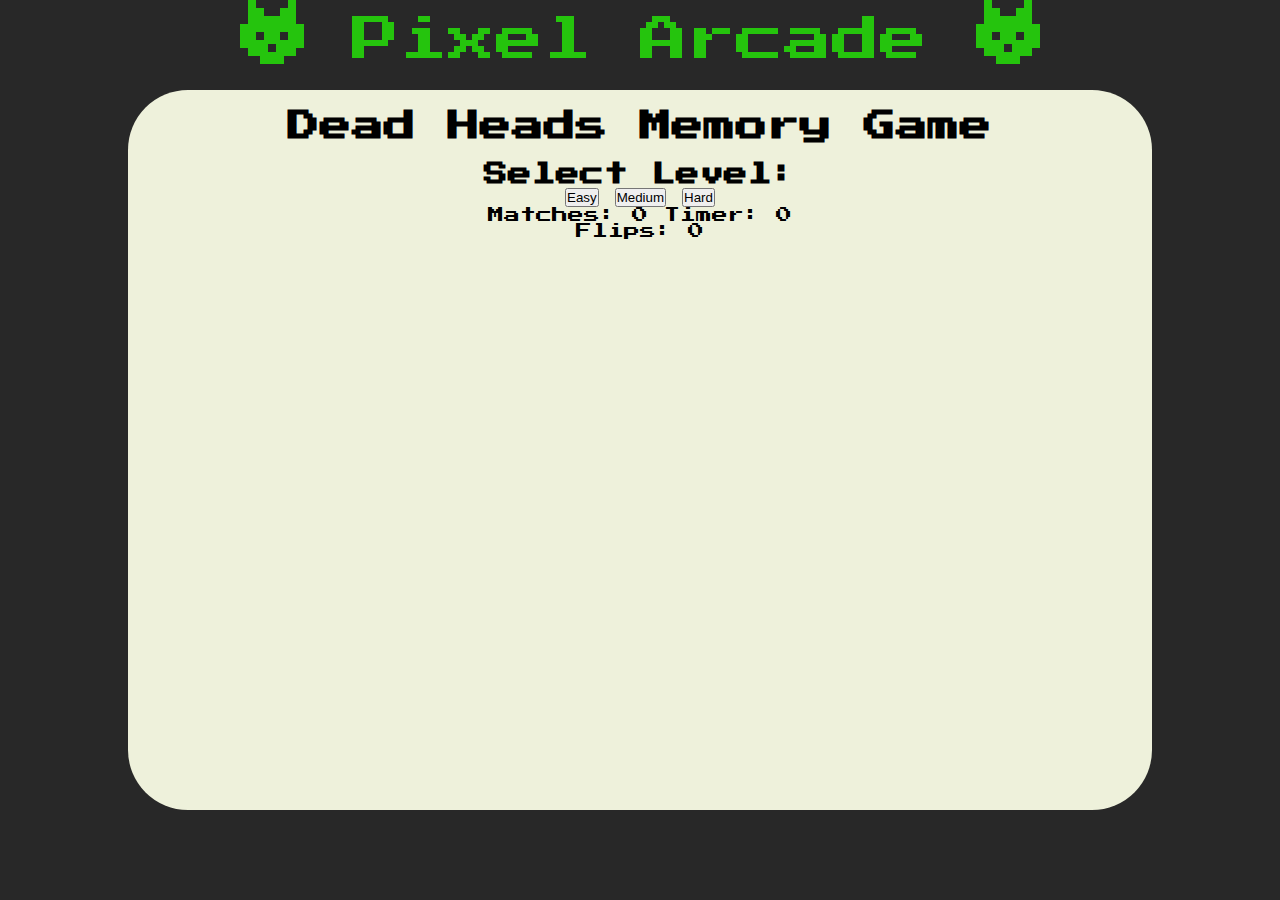
==== cards.html @ db7535d0 "Add HTML for cards.html" ====
<!DOCTYPE html>
<html lang="en">
<head>
  <meta charset="UTF-8">
  <meta http-equiv="X-UA-Compatible" content="IE=edge">
  <meta name="viewport" content="width=device-width, initial-scale=1.0">
  <meta name="description" content="Pixel Arcade is a collection of single player games for mobile and desktop browsers.">
  <meta name="keywords" content="Pixel Arcade, games, gaming, mobile, browser, HTML, CSS, JavaScript">
  <link href="assets/css/main.css" rel="stylesheet">
  <link href="assets/css/cards.css" rel="stylesheet">
  <title>Dead Heads Cards</title>
</head>
<body>
  <header>
    <img src="assets/images/pixel-head-green.png">
    <a href="index.html" alt="Navigates home"> Pixel Arcade </a>
    <img src="assets/images/pixel-head-green.png"></header>
  <section id="main-screen">

    <h1>Dead Heads Memory Game</h1>

    <div id="details">
      
      <div id="levels">
        <h2>Select Level: </h2>
        <button id="easy">Easy</button>
        <button id="medium">Medium</button>
        <button id="hard">Hard</button>
      </div>

      <div id="stats">
        <p2>Matches: <span id="matches">0</span></p2>
        <p2>Timer: <span id="timer">0</span></p2>
        <p>Flips: <span id="flips">0</span></p>
      </div>
    </div>

    <div id="game-over">
      <div id="end">
          <h2>Game Over!</h2>
          <p>You matched <span id="end-score">0</span> cards in <span id="end-time">0</span> seconds!</p>
          <a href="cards.html">Level Select</a>
          <a href="index.html">Home</a>
      </div>
  </div>

    <div id="board"></div>

  </section>
  <script src="assets/scripts/cards.js"></script>
</body>
</html>
---- assets/css/main.css ----
/* Import font */
@import url("https://fonts.googleapis.com/css2?family=Press+Start+2P&display=swap");

/* Reset default browser styling */
* {
  padding: 0;
  margin: 0;
  box-sizing: border-box;
}

/* Main styling to be used across all pages */
body {
  background-color: #282828;
  font-family: "Press Start 2P", sans-serif;
  height: 100vh;
  display: flex;
  flex-direction: column;
  justify-content: center;
  align-items: center;
}

a {
  text-decoration: none;
  color: #25c40d;
}

header {
  height: 10vh;
  width: 100%;
  font-size: 3rem;
  line-height: 75px;
  text-align: center;
  position: fixed;
  top: 0;
}

#main-screen {
  width: 80vw;
  height: 80vh;
  border-radius: 60px;
  background-color: #eef1db;
  text-align: center;
}

h1 {
  font-size: 2rem;
  margin: 20px auto;
}

/* Styling for game over screen across all pages*/

#game-over {
  background-color: #282828;
  color: #25c40d;
  width: 50vw;
  height: 25vh;
  border-radius: 20px;
  position: absolute;
  top: 50%;
  left: 50%;
  transform: translate(-50%, -50%);
  z-index: 99;
  display: none;
}

#end {
  width: 100%;
  height: 100%;
  display: flex;
  flex-direction: column;
  align-items: center;
  justify-content: center;
}

#end p {
  margin: 10px 0;
}

#end a {
  background-color: #EEF1DB;
  color: #282828;
  padding: 1em 2em;
  border-radius: 10px;
  margin: 10px 0;
}

@media all and (max-width: 1024px) {
  header {
    font-size: 2rem;
  }
  header > img {
    width: 2rem;
    height: 2rem;
  }
  h1 {
    font-size: 1rem;
  }
}
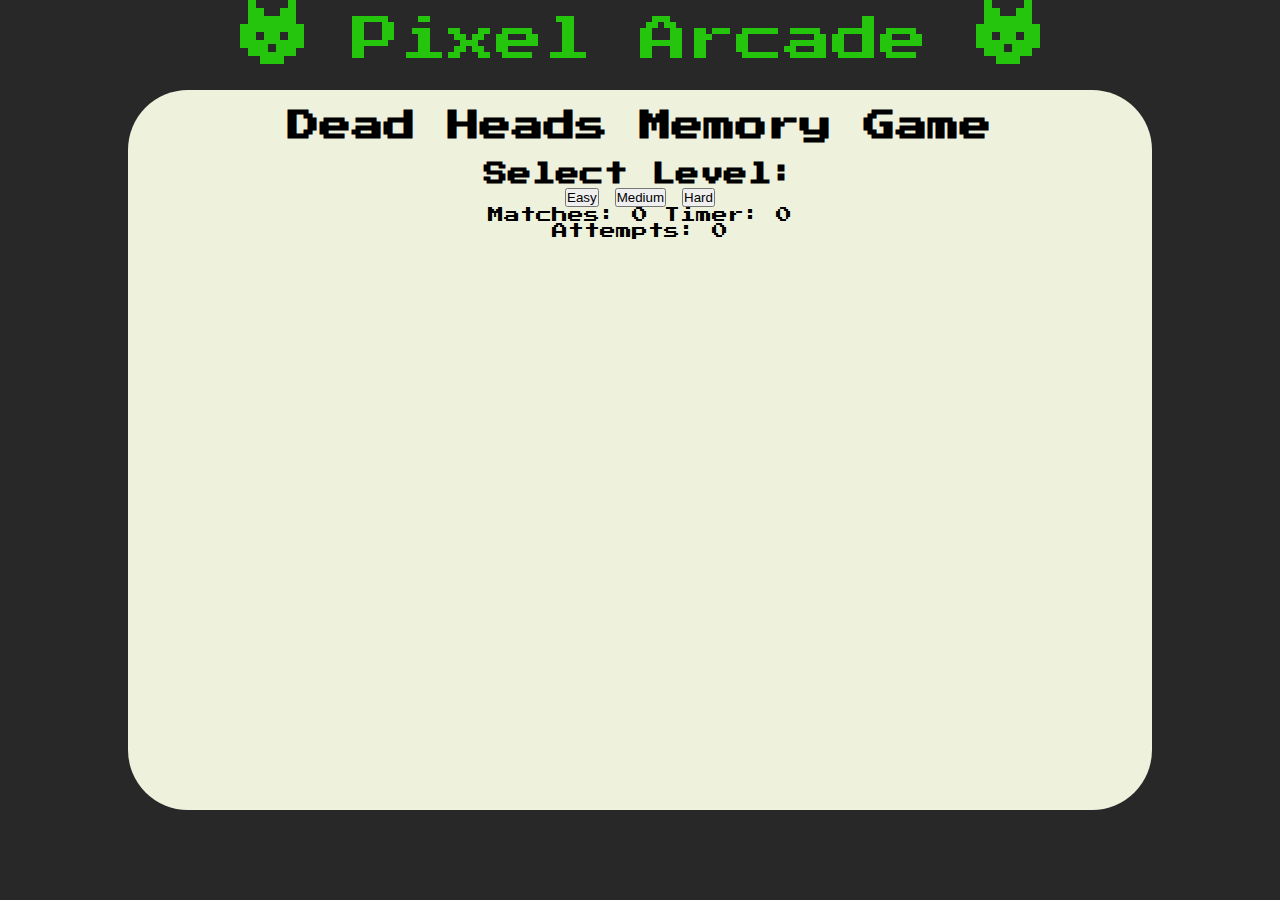
==== commit 480437da: "Update HTML to include alts for logos in header and change some text in main window" ====
--- a/cards.html
+++ b/cards.html
@@ -12,9 +12,9 @@
 </head>
 <body>
   <header>
-    <img src="assets/images/pixel-head-green.png">
+    <img src="assets/images/pixel-head-green.png" alt="Green pixel head logo">
     <a href="index.html" alt="Navigates home"> Pixel Arcade </a>
-    <img src="assets/images/pixel-head-green.png"></header>
+    <img src="assets/images/pixel-head-green.png" alt="Green pixel head logo"></header>
   <section id="main-screen">
 
     <h1>Dead Heads Memory Game</h1>
@@ -31,14 +31,14 @@
       <div id="stats">
         <p2>Matches: <span id="matches">0</span></p2>
         <p2>Timer: <span id="timer">0</span></p2>
-        <p>Flips: <span id="flips">0</span></p>
+        <p>Attempts: <span id="flips">0</span></p>
       </div>
     </div>
 
     <div id="game-over">
       <div id="end">
           <h2>Game Over!</h2>
-          <p>You matched <span id="end-score">0</span> cards in <span id="end-time">0</span> seconds!</p>
+          <p>You matched <span id="end-score">0</span> pairs in <span id="end-time">0</span> seconds!</p>
           <a href="cards.html">Level Select</a>
           <a href="index.html">Home</a>
       </div>
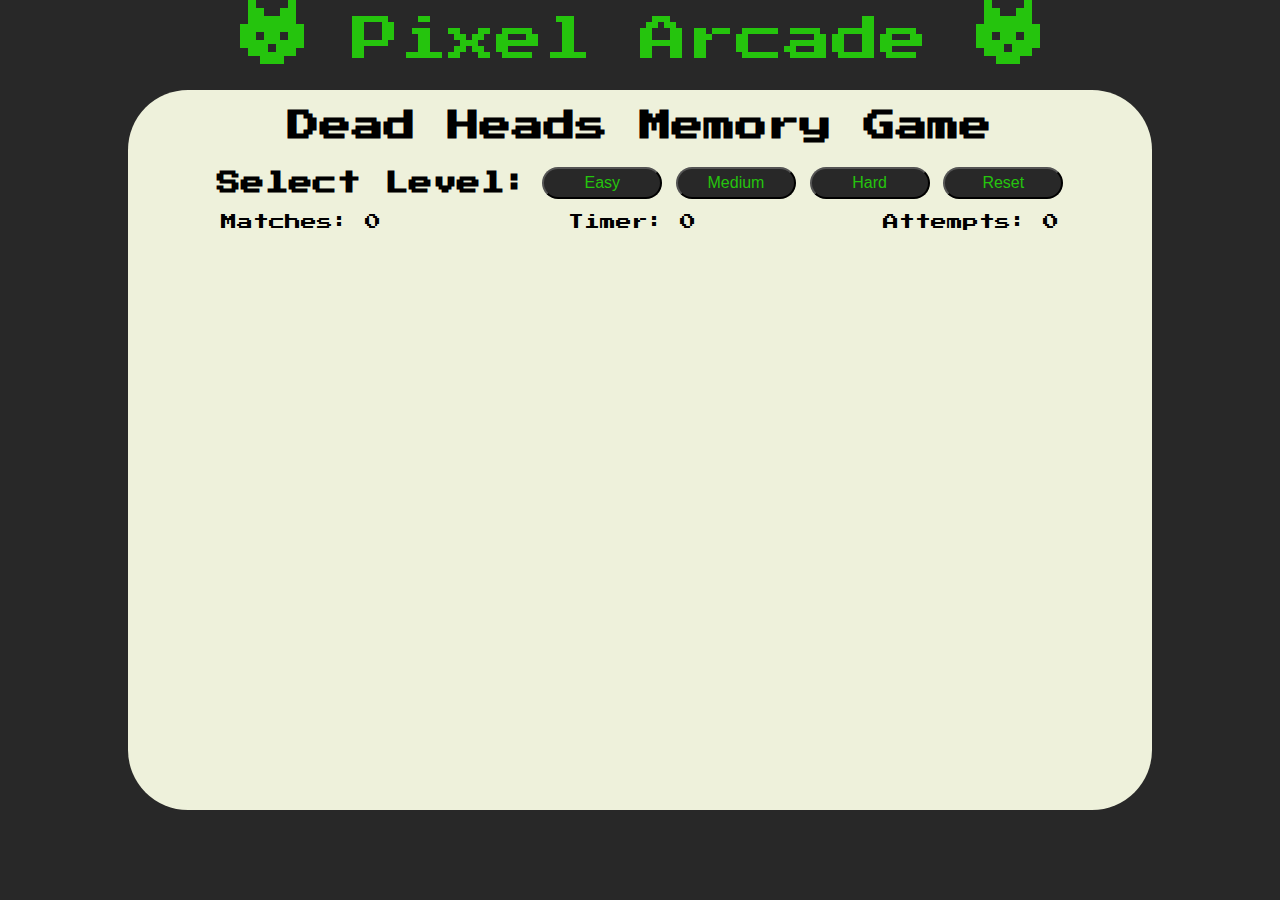
==== commit 47191ed5: "Add reset button to HTML. Add code to cards.js" ====
--- a/cards.html
+++ b/cards.html
@@ -26,6 +26,7 @@
         <button id="easy">Easy</button>
         <button id="medium">Medium</button>
         <button id="hard">Hard</button>
+        <button id="reset">Reset</button>
       </div>
 
       <div id="stats">
--- a/assets/css/cards.css
+++ b/assets/css/cards.css
@@ -0,0 +1,78 @@
+#levels {
+  display: flex;
+  flex-direction: row;
+  justify-content: space-evenly;
+  padding: 5px 75px;
+  line-height: 32px;
+}
+
+button {
+  background-color: #282828;
+  color: #25c40d;
+  font-size: 1rem;
+  width: 120px;
+  padding: 0.25em 0;
+  border-radius: 20px;
+  cursor: pointer;
+}
+
+#stats {
+  display: flex;
+  flex-direction: row;
+  justify-content: space-around;
+  margin: 10px 0;
+}
+
+.board {
+  width: 900px;
+  display: flex;
+  flex-direction: column;
+  border: 2px solid blue;
+  perspective: 1000px;
+}
+
+.grid {
+  max-width: 900px;
+  max-height: 640px;
+  margin: 0 auto;
+  display: grid;
+  grid-template-rows: auto auto auto;
+  grid-template-columns: auto auto auto auto;
+}
+
+.card {
+  width: 100px;
+  height: 100px;
+  position: relative;
+  margin: 15px auto;
+  transform: scale(1);
+  transform-style: preserve-3d;
+  transition: transform 0.5s;
+  border-radius: 10px;
+  background-color: #282828;
+  box-shadow: 5px 0 5px;
+}
+
+.card:active {
+  transform: scale(0.97);
+  transition: transform 0.2s;
+}
+
+.card.flip {
+  transform: rotateY(180deg);
+}
+
+.front-face,
+.back-face {
+  position: absolute;
+  width: 100%;
+  height: 100%;
+  border-radius: 10px;
+  backface-visibility: hidden;
+  background: center / contain no-repeat;
+  background-color: #282828;
+}
+
+.front-face {
+  transform: rotateY(180deg);
+}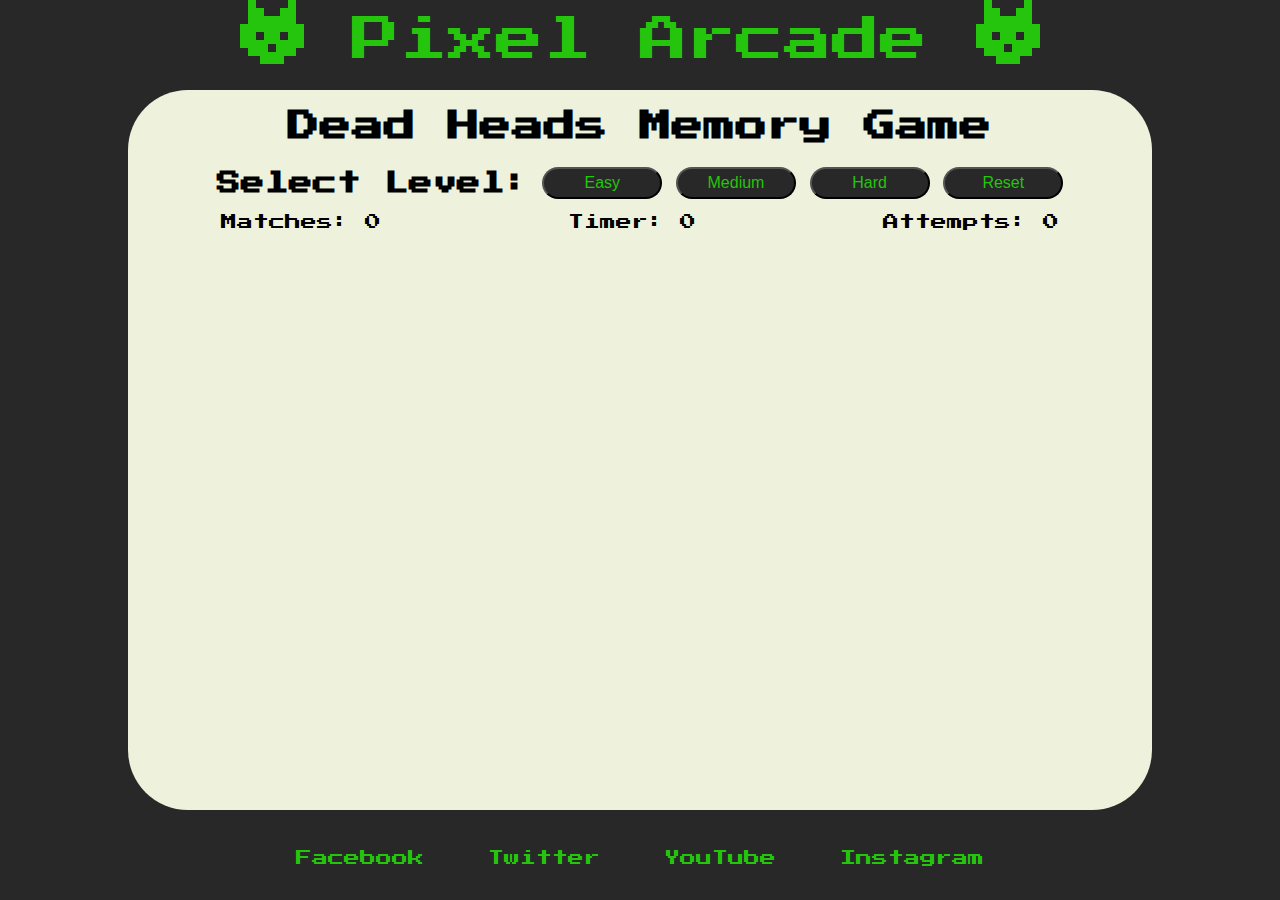
==== commit b8336b10: "Add footer across cards, invaders, rabit and rps pages. Add media query to main.css for narrow scree" ====
--- a/cards.html
+++ b/cards.html
@@ -30,8 +30,8 @@
       </div>
 
       <div id="stats">
-        <p2>Matches: <span id="matches">0</span></p2>
-        <p2>Timer: <span id="timer">0</span></p2>
+        <p>Matches: <span id="matches">0</span></p>
+        <p>Timer: <span id="timer">0</span></p>
         <p>Attempts: <span id="flips">0</span></p>
       </div>
     </div>
@@ -48,6 +48,22 @@
     <div id="board"></div>
 
   </section>
+  <footer>
+    <ul class="footer-socials">
+      <li>
+          <a href="https://facebook.com" target="_blank" rel="noopener" aria-label="Find us on Facebook (opens in new tab)">Facebook</a>
+      </li>
+      <li>
+          <a href="https://twitter.com" target="_blank" rel="noopener" aria-label="Find us on Twitter (opens in new tab)">Twitter</a>
+      </li>
+      <li>
+          <a href="https://youtube.com" target="_blank" rel="noopener" aria-label="Find us on YouTube (opens in new tab)">YouTube</a>
+      </li>
+      <li>
+          <a href="https://instagram.com" target="_blank" rel="noopener" aria-label="Find us on Instagram (opens in new tab)">Instagram</a>
+      </li>
+  </ul>
+  </footer>
   <script src="assets/scripts/cards.js"></script>
 </body>
 </html>--- a/assets/css/main.css
+++ b/assets/css/main.css
@@ -28,10 +28,8 @@
   height: 10vh;
   width: 100%;
   font-size: 3rem;
-  line-height: 75px;
+  line-height: 60px;
   text-align: center;
-  position: fixed;
-  top: 0;
 }
 
 #main-screen {
@@ -61,6 +59,7 @@
   transform: translate(-50%, -50%);
   z-index: 99;
   display: none;
+  box-shadow: 15px 15px 30px #282828;
 }
 
 #end {
@@ -84,7 +83,31 @@
   margin: 10px 0;
 }
 
-@media all and (max-width: 1024px) {
+/* Footer styling */
+footer {
+    height: 5rem;
+    background-color: var(--hog-brown);
+    text-align: center;
+    margin-top: auto;
+}
+
+.footer-socials > li {
+    display: inline;
+}
+
+footer a {
+    color: #25c40d;
+    padding: 0 1.5rem;
+    line-height: 4.75rem;
+    transition: color 0.7s linear 0s;
+}
+
+footer a:hover {
+    color: #04650d;
+}
+
+/* Media queries */
+@media (max-width: 1024px) {
   header {
     font-size: 2rem;
   }
@@ -94,5 +117,42 @@
   }
   h1 {
     font-size: 1rem;
+    padding-left: 20px;
+    padding-right: 20px;
+    margin: 8px auto;
+  }
+  footer {
+    height: 2rem;
+  }
+  footer a{
+    font-size: 0.5em;
+    padding: 0 0.25em;
+    line-height: 2rem;
+  }
+}
+
+@media (max-height: 860px) {
+  #end {
+    font-size: 0.75em;
+  }
+  #end p {
+    margin: 5px;
+  }
+  #end a {
+    padding: 0.5em;
+    margin: 5px;
+  }
+}
+
+@media (max-width: 520px) {
+  #game-over {
+    width: 80vw;
+  }
+  header {
+    font-size: 1rem;
+  }
+  #main-screen {
+    width: 90vw;
+    height: 90vh;
   }
 }--- a/assets/css/cards.css
+++ b/assets/css/cards.css
@@ -28,6 +28,7 @@
   display: flex;
   flex-direction: column;
   border: 2px solid blue;
+  -webkit-perspective: 1000px;
   perspective: 1000px;
 }
 
@@ -45,21 +46,27 @@
   height: 100px;
   position: relative;
   margin: 15px auto;
+  -webkit-transform: scale(1);
   transform: scale(1);
+  -webkit-transform-style: preserve-3d;
   transform-style: preserve-3d;
-  transition: transform 0.5s;
+  -webkit-transition: 0.5s;
+  transition: 0.5s;
   border-radius: 10px;
   background-color: #282828;
   box-shadow: 5px 0 5px;
 }
 
 .card:active {
+  -webkit-transform: scale(0.97);
   transform: scale(0.97);
-  transition: transform 0.2s;
+  -webkit-transition: 0.5s;
+  transition: 0.5s;
 }
 
 .card.flip {
-  transform: rotateY(180deg);
+  -webkit-transform: rotateY(180deg) translateZ(1px);
+  transform: rotateY(180deg) translateZ(1px);
 }
 
 .front-face,
@@ -67,12 +74,47 @@
   position: absolute;
   width: 100%;
   height: 100%;
-  border-radius: 10px;
+  -webkit-backface-visibility: hidden;
   backface-visibility: hidden;
   background: center / contain no-repeat;
-  background-color: #282828;
 }
 
 .front-face {
-  transform: rotateY(180deg);
+  -webkit-transform: rotateY(180deg) translateZ(1px);
+  transform: rotateY(180deg) translateZ(1px);
+  background-color: transparent;
+}
+
+@media (max-width: 1180px) {
+  h2 {
+    font-size: 1em;
+  }
+  #levels {
+    padding: 5px;
+  }
+  button {
+    width: 80px;
+    padding: 2px 0;
+  }
+}
+
+@media (max-width: 800px) {
+  .card {
+    width: 75px;
+    height: 75px;
+    margin: 5px auto;
+  }
+  #levels {
+    line-height: normal;
+  }
+  p {
+    font-size: 0.75em;
+  }
+}
+
+@media (max-width: 500px) {
+  .card {
+    width: 60px;
+    height: 60px;
+  }
 }